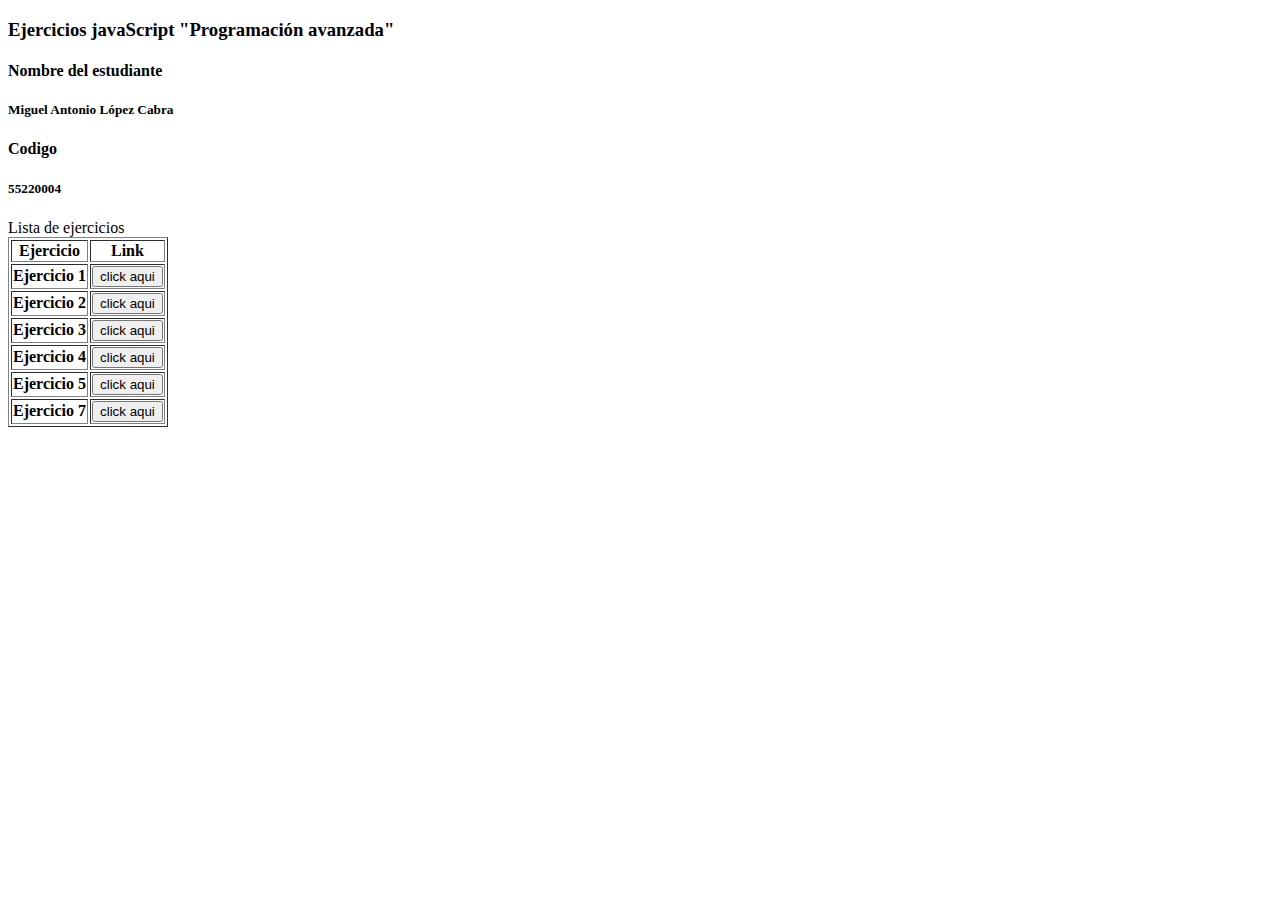
==== html/index.html @ 65f494e6 "ACT" ====
<!DOCTYPE html>
<html lang="es">
<head>
    <meta charset="UTF-8" />
    <title>Pagina Principal</title>
</head>
<body>
    <h3 id="tituo">Ejercicios javaScript "Programación avanzada"</h3>
     <h4 id="nombre"> Nombre del estudiante </h4>
     <h5 id="nombreEs">Miguel Antonio López Cabra </h5>
     <h4 id="Codigo"> Codigo </h4>
     <h5 id="Codigo"> 55220004 </h5>
     <label>Lista de ejercicios</label>
     <table border="1"> 
         <thead>
             <tr>
                 <th>Ejercicio</th>
                 <th>Link</th>
             </tr>
         </thead>
         <tbody>
            <tr>
                <th>Ejercicio 1</th>
                <th>
                        <a href="ejercicio1.html">
                            <input type="button" value="click aqui">
                        </a>
                </th>
            </tr>
            <tr>
                <th>Ejercicio 2</th>
                <th>
                    <a href="ejercicio2.html">
                        <input type="button" value="click aqui">
                    </a>
                </th>
            </tr>
            <tr>
                <th>Ejercicio 3</th>
                <th>
                    <a href="ejercicio3.html">
                        <input type="button" value="click aqui">
                    </a>
                </th>
            </tr>
            <tr>
                <th>Ejercicio 4</th>
                <th>
                    <a href="ejercicio4-1.html">
                        <input type="button" value="click aqui">
                    </a>
                </th>
            </tr>
            <tr>
                <th>Ejercicio 5</th>
                <th>
                    <a href="ejercicio5.html">
                        <input type="button" value="click aqui">
                    </a>
                </th>
            </tr>
            <tr>
                <th>Ejercicio 7</th>
                <th>
                    <a href="ejercicio7.html">
                        <input type="button" value="click aqui">
                    </a>
            </th>
            </tr>
           
         </tbody>
     </table>
</body>
</html>
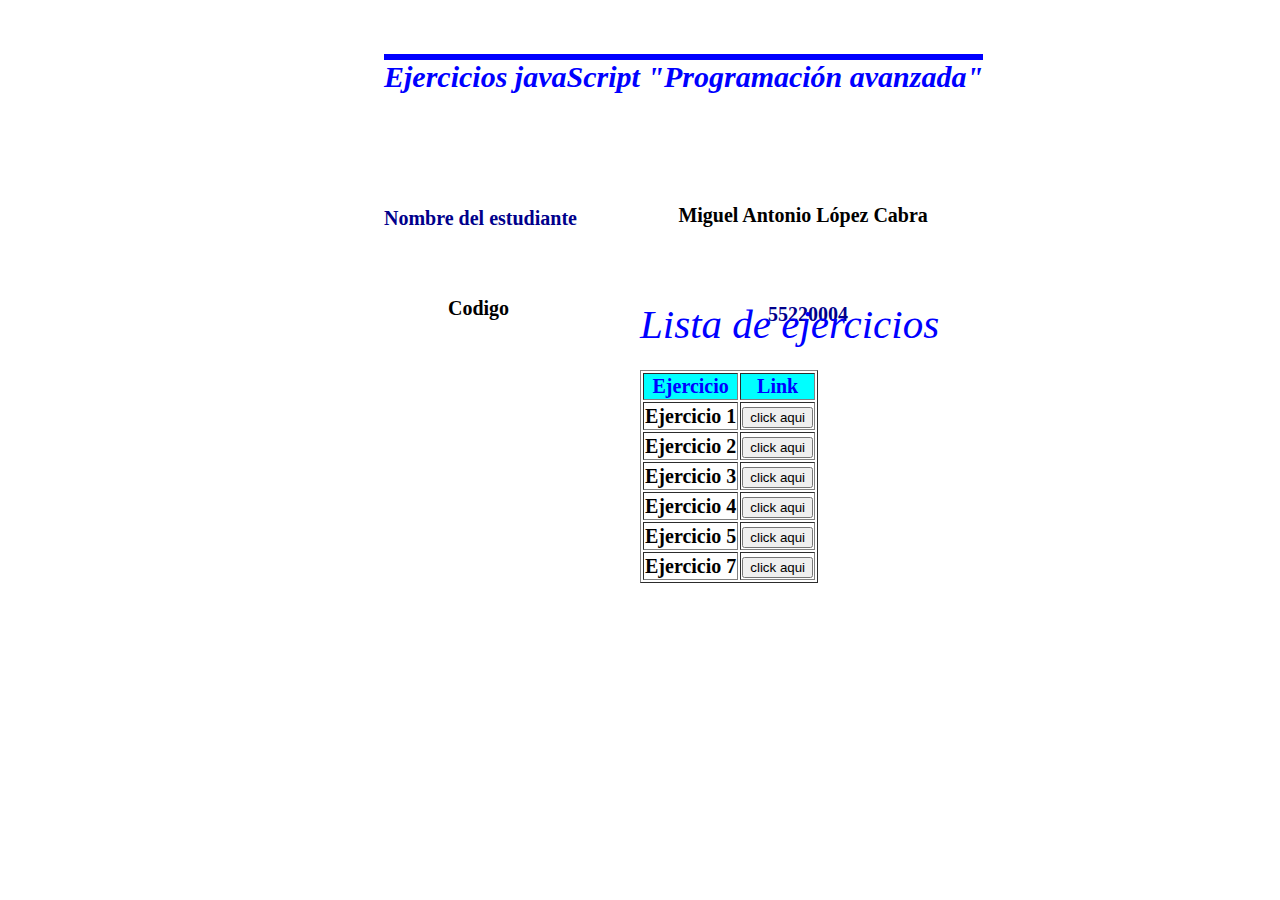
==== commit 1f341fec: "css" ====
--- a/html/index.html
+++ b/html/index.html
@@ -3,22 +3,23 @@
 <head>
     <meta charset="UTF-8" />
     <title>Pagina Principal</title>
+    <link rel="stylesheet" href="../css/index.css">
 </head>
 <body>
-    <h3 id="tituo">Ejercicios javaScript "Programación avanzada"</h3>
+    <h3 id="titulo">Ejercicios javaScript "Programación avanzada"</h3>
      <h4 id="nombre"> Nombre del estudiante </h4>
      <h5 id="nombreEs">Miguel Antonio López Cabra </h5>
-     <h4 id="Codigo"> Codigo </h4>
-     <h5 id="Codigo"> 55220004 </h5>
-     <label>Lista de ejercicios</label>
-     <table border="1"> 
-         <thead>
+     <h4 id="codigo"> Codigo </h4>
+     <h5 id="codigoEs"> 55220004 </h5>
+     <label id="lista">Lista de ejercicios</label>
+     <table id="tabla" border="1" > 
+         <thead id="tableHead">
              <tr>
                  <th>Ejercicio</th>
                  <th>Link</th>
              </tr>
          </thead>
-         <tbody>
+         <tbody id="tableBody">
             <tr>
                 <th>Ejercicio 1</th>
                 <th>
--- a/css/index.css
+++ b/css/index.css
@@ -0,0 +1,64 @@
+#titulo{
+    font-size: 30px;
+    color: blue;
+    font-style: oblique;
+    left: 30%;
+    top: 30px;
+    position: absolute;
+    box-shadow: 0px -6px currentColor;
+}
+#nombre{
+    position: absolute;
+    top: 20%;
+    left: 30%;
+    color: darkblue;
+    font-size: 20px;
+    font-family: cursive;
+}
+#nombreEs{
+    position: absolute;
+    top: 19%;
+    left: 53%;
+    color: black;
+    font-size: 20px;
+    font-family: cursive;
+}
+#codigo{
+    position: absolute;
+    top: 30%;
+    left: 35%;
+    color: black;
+    font-size: 20px;
+    font-family: cursive;
+}
+#codigoEs{
+    position: absolute;
+    top: 30%;
+    left: 60%;
+    color: darkblue;
+    font-size: 20px;
+    font-family: cursive;
+}
+#lista{
+    color: blue;
+    font-style: oblique;
+    left: 50%;
+    top: 300px;
+    position: absolute;
+    font-size: 41px;
+}
+#tabla{
+    top: 370px;
+    position: absolute;
+    left: 50%;
+    font-size: 20px;
+    font-family: cursive;
+}
+#tableHead{
+    background-color: cyan;
+    color: blue;
+}
+#tableHead:hover{
+    background-color: blue;
+    color: cyan;
+}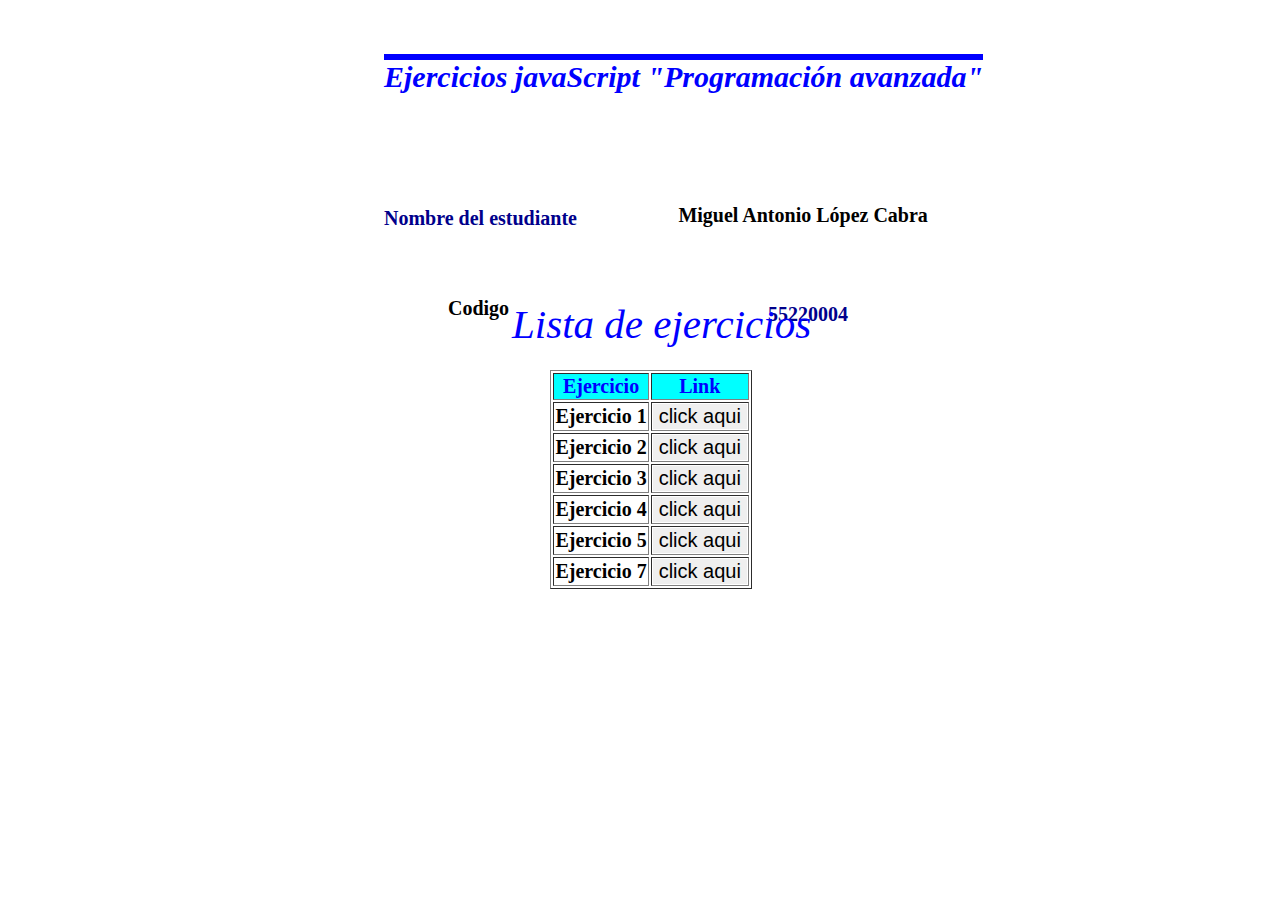
==== commit fccb474c: "css" ====
--- a/html/index.html
+++ b/html/index.html
@@ -24,7 +24,7 @@
                 <th>Ejercicio 1</th>
                 <th>
                         <a href="ejercicio1.html">
-                            <input type="button" value="click aqui">
+                            <input type="button" value="click aqui" class="btnClick">
                         </a>
                 </th>
             </tr>
@@ -32,7 +32,7 @@
                 <th>Ejercicio 2</th>
                 <th>
                     <a href="ejercicio2.html">
-                        <input type="button" value="click aqui">
+                        <input type="button" value="click aqui"class="btnClick">
                     </a>
                 </th>
             </tr>
@@ -40,7 +40,7 @@
                 <th>Ejercicio 3</th>
                 <th>
                     <a href="ejercicio3.html">
-                        <input type="button" value="click aqui">
+                        <input type="button" value="click aqui"class="btnClick">
                     </a>
                 </th>
             </tr>
@@ -48,7 +48,7 @@
                 <th>Ejercicio 4</th>
                 <th>
                     <a href="ejercicio4-1.html">
-                        <input type="button" value="click aqui">
+                        <input type="button" value="click aqui"class="btnClick">
                     </a>
                 </th>
             </tr>
@@ -56,7 +56,7 @@
                 <th>Ejercicio 5</th>
                 <th>
                     <a href="ejercicio5.html">
-                        <input type="button" value="click aqui">
+                        <input type="button" value="click aqui"class="btnClick">
                     </a>
                 </th>
             </tr>
@@ -64,7 +64,7 @@
                 <th>Ejercicio 7</th>
                 <th>
                     <a href="ejercicio7.html">
-                        <input type="button" value="click aqui">
+                        <input type="button" value="click aqui"class="btnClick">
                     </a>
             </th>
             </tr>
--- a/css/index.css
+++ b/css/index.css
@@ -42,7 +42,7 @@
 #lista{
     color: blue;
     font-style: oblique;
-    left: 50%;
+    left:  40%;
     top: 300px;
     position: absolute;
     font-size: 41px;
@@ -50,7 +50,7 @@
 #tabla{
     top: 370px;
     position: absolute;
-    left: 50%;
+    left: 43%;
     font-size: 20px;
     font-family: cursive;
 }
@@ -61,4 +61,12 @@
 #tableHead:hover{
     background-color: blue;
     color: cyan;
+}
+.btnClick{
+    border: none;
+    font-size: 20px;
+}
+.btnClick:hover{
+    cursor: pointer;
+    color:blue;
 }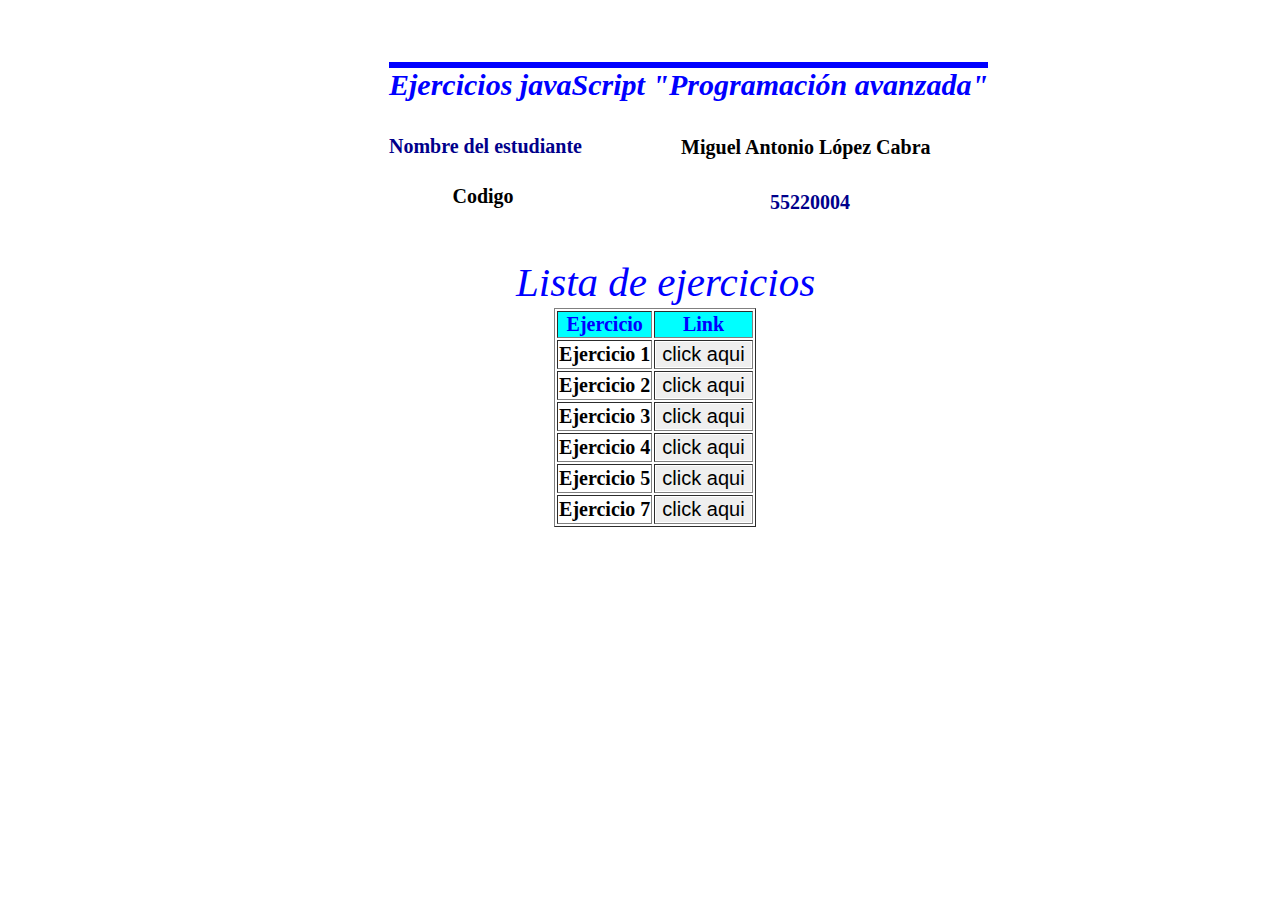
==== commit c16c7b8b: "css index" ====
--- a/html/index.html
+++ b/html/index.html
@@ -6,6 +6,7 @@
     <link rel="stylesheet" href="../css/index.css">
 </head>
 <body>
+    <div id="divCont">
     <h3 id="titulo">Ejercicios javaScript "Programación avanzada"</h3>
      <h4 id="nombre"> Nombre del estudiante </h4>
      <h5 id="nombreEs">Miguel Antonio López Cabra </h5>
@@ -71,5 +72,6 @@
            
          </tbody>
      </table>
+    </div>
 </body>
 </html>--- a/css/index.css
+++ b/css/index.css
@@ -1,3 +1,10 @@
+#divCont{
+    height: 500px;
+    width: 1270px;
+   position: relative;
+    border: solid 1 black;
+    
+}
 #titulo{
     font-size: 30px;
     color: blue;
@@ -43,12 +50,12 @@
     color: blue;
     font-style: oblique;
     left:  40%;
-    top: 300px;
+    top: 50%;
     position: absolute;
     font-size: 41px;
 }
 #tabla{
-    top: 370px;
+    top: 60%;
     position: absolute;
     left: 43%;
     font-size: 20px;
